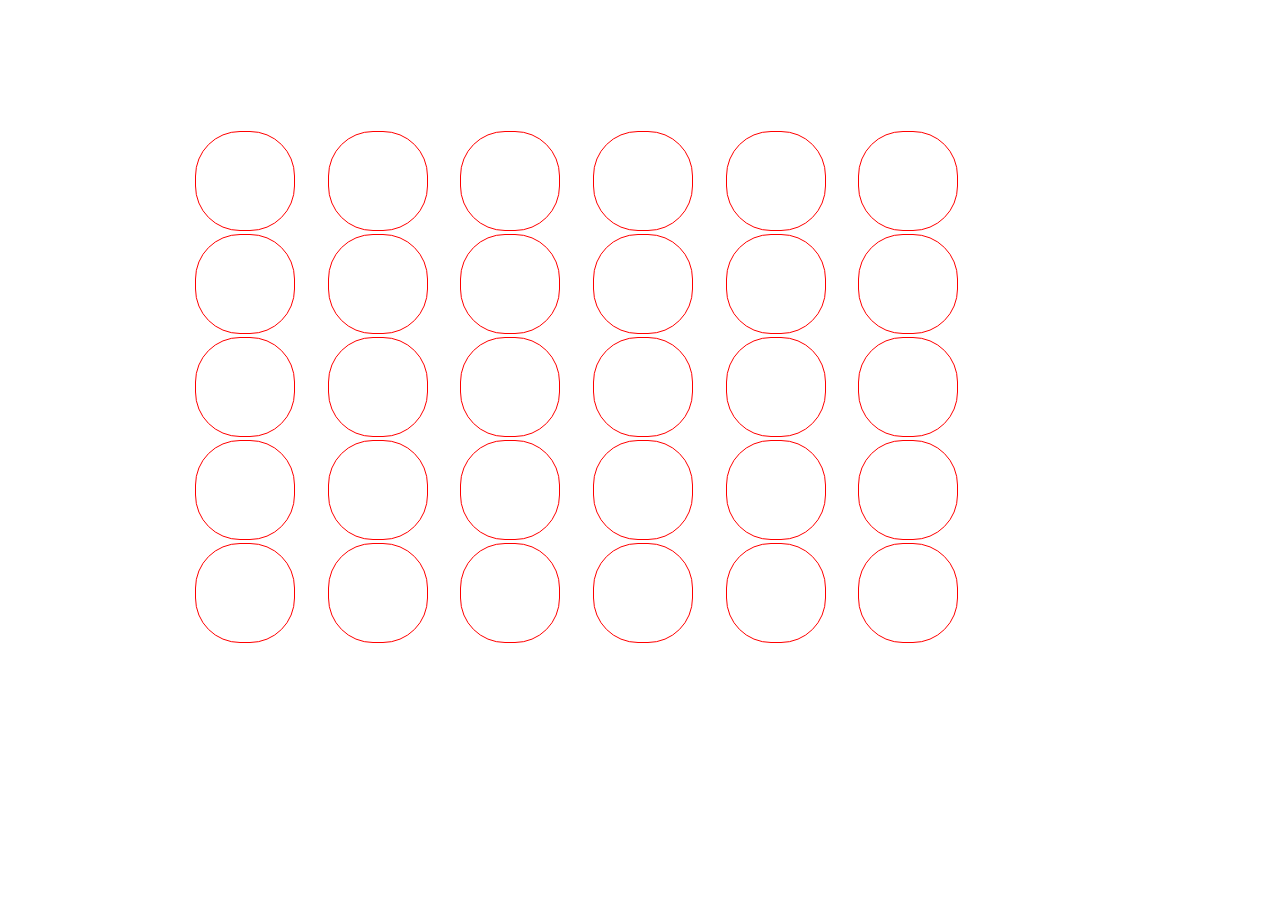
==== baloons game/index.html @ a235761b "Add files via upload" ====
<!DOCTYPE html>
<html lang="en">

<head>
    <meta charset="UTF-8">
    <meta http-equiv="X-UA-Compatible" content="IE=edge">
    <meta name="viewport" content="width=device-width, initial-scale=1.0">
    <title>Ballons Game</title>
    <link rel="stylesheet" href="./style.css">
</head>

<body>
    <div id="main">
        <div id="first">
            <div id="ballons1" onClick="click()"></div>
            <div id="ballons2" onClick="click()"></div>
            <div id="ballons3" onClick="click()"></div>
            <div id="ballons4" onClick="click()"></div>
            <div id="ballons5" onClick="click()"></div>
        </div>
        <div id="second">
            <div id="ballons6" onClick="click()"></div>
            <div id="ballons7" onClick="click()"></div>
            <div id="ballons8" onClick="click()"></div>
            <div id="ballons9" onClick="click()"></div>
            <div id="ballons10" onClick="click()"></div>
        </div>
        <div id="third">
            <div id="ballons11" onClick="click()"></div>
            <div id="ballons12" onClick="click()"></div>
            <div id="ballons13" onClick="click()"></div>
            <div id="ballons14" onClick="click()"></div>
            <div id="ballons15" onClick="click()"></div>
        </div>
        <div id="forth">
            <div id="ballons16" onClick="click()"></div>
            <div id="ballons17" onClick="click()"></div>
            <div id="ballons18" onClick="click()"></div>
            <div id="ballons19" onClick="click()"></div>
            <div id="ballons20" onClick="click()"></div>
        </div>
        <div id="fifth">
            <div id="ballons21" onClick="click()"></div>
            <div id="ballons22" onClick="click()"></div>
            <div id="ballons23" onClick="click()"></div>
            <div id="ballons24" onClick="click()"></div>
            <div id="ballons25" onClick="click()"></div>
        </div>
        <div id="six">
            <div id="ballons26" onClick="click()"></div>
            <div id="ballons27" onClick="click()"></div>
            <div id="ballons28" onClick="click()"></div>
            <div id="ballons29" onClick="click()"></div>
            <div id="ballons30" onClick="click()"></div>
        </div>



    </div>




    <!-- script -->
    <script src="./app.js"></script>
</body>

</html>
---- baloons game/style.css ----
* {

    padding: 0;
    margin: 0;
    box-sizing: border-box;
}

#main {
    display: flex;
    margin-top: 10%;
    margin-left: 15%;
}
#second{
    margin-left: 3%;
}
#third{
    margin-left: 3%;
}
#forth{
    margin-left: 3%;
}
#fifth{
    margin-left: 3%;
}
#six{
    margin-left: 3%;
}

#ballons1 {
    height: 100px;
    border: 1px solid red;
    width: 100px;
    margin: 3%;
    border-radius:45px
}

#ballons2 {
    height: 100px;
    border: 1px solid red;
    width: 100px;
    margin: 3%;
    border-radius:45px
}

#ballons3 {
    height: 100px;
    border: 1px solid red;
    width: 100px;
    margin: 3%;
    border-radius:45px
}

#ballons4 {
    height: 100px;
    border: 1px solid red;
    width: 100px;
    margin: 3%;
    border-radius:45px
}

#ballons5 {
    height: 100px;
    border: 1px solid red;
    width: 100px;
    margin: 3%;
    border-radius:45px
}
#ballons6 {
    height: 100px;
    border: 1px solid red;
    width: 100px;
    margin: 3%;
    border-radius:45px
}

#ballons7 {
    height: 100px;
    border: 1px solid red;
    width: 100px;
    margin: 3%;
    border-radius:45px
}

#ballons8 {
    height: 100px;
    border: 1px solid red;
    width: 100px;
    margin: 3%;
    border-radius:45px
}

#ballons9 {
    height: 100px;
    border: 1px solid red;
    width: 100px;
    margin: 3%;
    border-radius:45px
}

#ballons10 {
    height: 100px;
    border: 1px solid red;
    width: 100px;
    margin: 3%;
    border-radius:45px
}
#ballons11 {
    height: 100px;
    border: 1px solid red;
    width: 100px;
    margin: 3%;
    border-radius:45px
}

#ballons12 {
    height: 100px;
    border: 1px solid red;
    width: 100px;
    margin: 3%;
    border-radius:45px
}

#ballons13 {
    height: 100px;
    border: 1px solid red;
    width: 100px;
    margin: 3%;
    border-radius:45px
}

#ballons14 {
    height: 100px;
    border: 1px solid red;
    width: 100px;
    margin: 3%;
    border-radius:45px
}

#ballons15 {
    height: 100px;
    border: 1px solid red;
    width: 100px;
    margin: 3%;
    border-radius:45px
}
#ballons16 {
    height: 100px;
    border: 1px solid red;
    width: 100px;
    margin: 3%;
    border-radius:45px
}

#ballons17 {
    height: 100px;
    border: 1px solid red;
    width: 100px;
    margin: 3%;
    border-radius:45px
}

#ballons18 {
    height: 100px;
    border: 1px solid red;
    width: 100px;
    margin: 3%;
    border-radius:45px
}

#ballons19 {
    height: 100px;
    border: 1px solid red;
    width: 100px;
    margin: 3%;
    border-radius:45px
}

#ballons20 {
    height: 100px;
    border: 1px solid red;
    width: 100px;
    margin: 3%;
    border-radius:45px
}
#ballons21 {
    height: 100px;
    border: 1px solid red;
    width: 100px;
    margin: 3%;
    border-radius:45px
}

#ballons22 {
    height: 100px;
    border: 1px solid red;
    width: 100px;
    margin: 3%;
    border-radius:45px
}

#ballons23 {
    height: 100px;
    border: 1px solid red;
    width: 100px;
    margin: 3%;
    border-radius:45px
}

#ballons24 {
    height: 100px;
    border: 1px solid red;
    width: 100px;
    margin: 3%;
    border-radius:45px
}

#ballons25 {
    height: 100px;
    border: 1px solid red;
    width: 100px;
    margin: 3%;
    border-radius:45px
}
#ballons26 {
    height: 100px;
    border: 1px solid red;
    width: 100px;
    margin: 3%;
    border-radius:45px
}

#ballons27 {
    height: 100px;
    border: 1px solid red;
    width: 100px;
    margin: 3%;
    border-radius:45px
}

#ballons28 {
    height: 100px;
    border: 1px solid red;
    width: 100px;
    margin: 3%;
    border-radius:45px
}

#ballons29 {
    height: 100px;
    border: 1px solid red;
    width: 100px;
    margin: 3%;
    border-radius:45px
}

#ballons30 {
    height: 100px;
    border: 1px solid red;
    width: 100px;
    margin: 3%;
    border-radius:45px
}
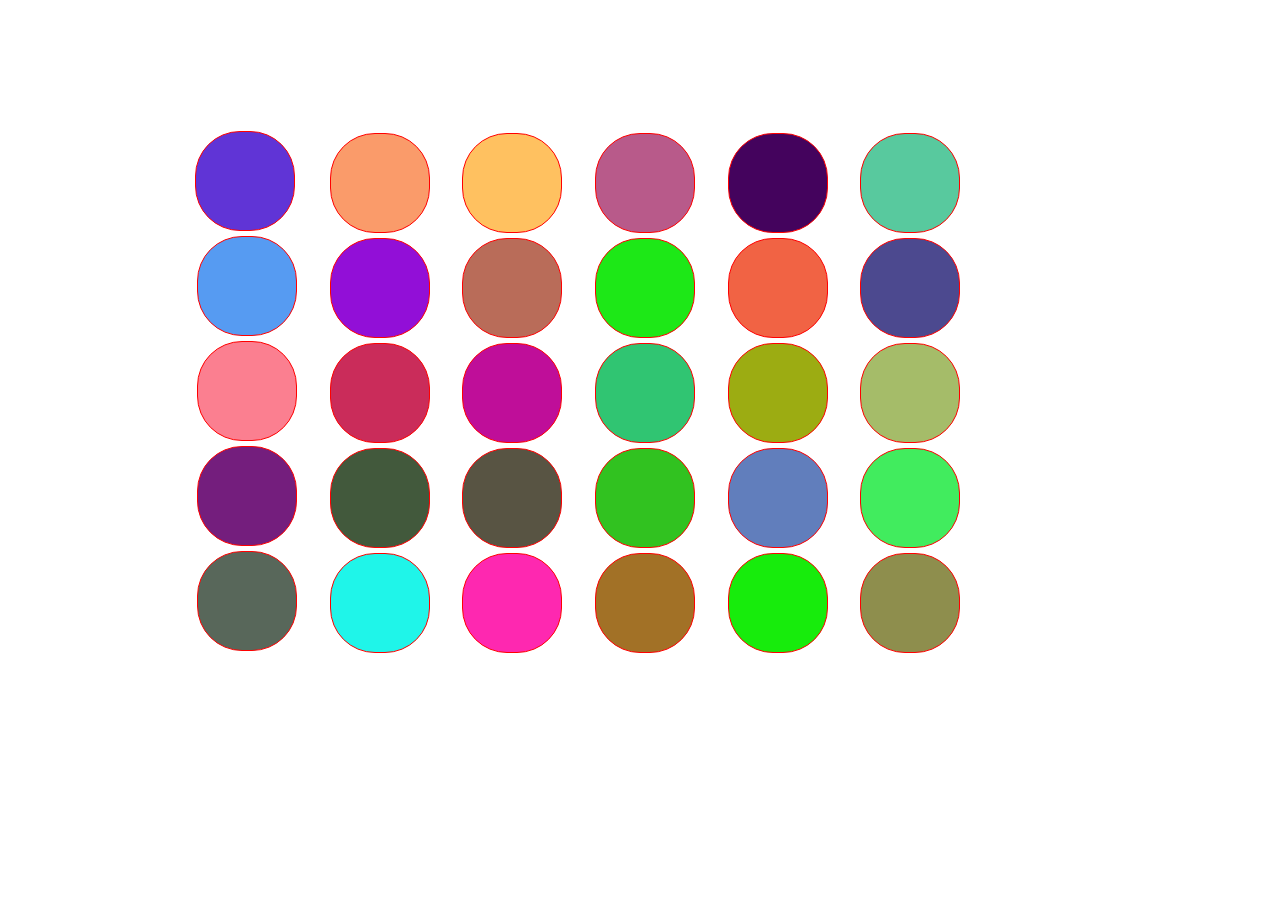
==== commit 6fddbd8c: "Add files via upload" ====
--- a/baloons game/index.html
+++ b/baloons game/index.html
@@ -12,46 +12,46 @@
 <body>
     <div id="main">
         <div id="first">
-            <div id="ballons1" onClick="click()"></div>
-            <div id="ballons2" onClick="click()"></div>
-            <div id="ballons3" onClick="click()"></div>
-            <div id="ballons4" onClick="click()"></div>
-            <div id="ballons5" onClick="click()"></div>
+            <div id="ballons-1" onClick="show1()"></div>
+            <div id="ballons-2" onClick="show2()"></div>
+            <div id="ballons-3" onClick="show3()"></div>
+            <div id="ballons-4" onClick="show4()"></div>
+            <div id="ballons-5" onClick="show5()"></div>
         </div>
         <div id="second">
-            <div id="ballons6" onClick="click()"></div>
-            <div id="ballons7" onClick="click()"></div>
-            <div id="ballons8" onClick="click()"></div>
-            <div id="ballons9" onClick="click()"></div>
-            <div id="ballons10" onClick="click()"></div>
+            <div id="ballons-6" onClick="show6()"></div>
+            <div id="ballons-7" onClick="show7()"></div>
+            <div id="ballons-8" onClick="show8()"></div>
+            <div id="ballons-9" onClick="show9()"></div>
+            <div id="ballons-10"onClick="show10()"></div>
         </div>
         <div id="third">
-            <div id="ballons11" onClick="click()"></div>
-            <div id="ballons12" onClick="click()"></div>
-            <div id="ballons13" onClick="click()"></div>
-            <div id="ballons14" onClick="click()"></div>
-            <div id="ballons15" onClick="click()"></div>
+            <div id="ballons-11" onClick="show11()"></div>
+            <div id="ballons-12" onClick="show12()"></div>
+            <div id="ballons-13" onClick="show13()"></div>
+            <div id="ballons-14" onClick="show14()"></div>
+            <div id="ballons-15" onClick="show15()"></div>
         </div>
         <div id="forth">
-            <div id="ballons16" onClick="click()"></div>
-            <div id="ballons17" onClick="click()"></div>
-            <div id="ballons18" onClick="click()"></div>
-            <div id="ballons19" onClick="click()"></div>
-            <div id="ballons20" onClick="click()"></div>
+            <div id="ballons-16" onClick="show16()"></div>
+            <div id="ballons-17" onClick="show17()"></div>
+            <div id="ballons-18" onClick="show18()"></div>
+            <div id="ballons-19" onClick="show19()"></div>
+            <div id="ballons-20" onClick="show20()"></div>
         </div>
         <div id="fifth">
-            <div id="ballons21" onClick="click()"></div>
-            <div id="ballons22" onClick="click()"></div>
-            <div id="ballons23" onClick="click()"></div>
-            <div id="ballons24" onClick="click()"></div>
-            <div id="ballons25" onClick="click()"></div>
+            <div id="ballons-21" onClick="show21()"></div>
+            <div id="ballons-22" onClick="show22()"></div>
+            <div id="ballons-23" onClick="show23()"></div>
+            <div id="ballons-24" onClick="show24()"></div>
+            <div id="ballons-25" onClick="show25()"></div>
         </div>
         <div id="six">
-            <div id="ballons26" onClick="click()"></div>
-            <div id="ballons27" onClick="click()"></div>
-            <div id="ballons28" onClick="click()"></div>
-            <div id="ballons29" onClick="click()"></div>
-            <div id="ballons30" onClick="click()"></div>
+            <div id="ballons-26" onClick="show26()"></div>
+            <div id="ballons-27" onClick="show27()"></div>
+            <div id="ballons-28" onClick="show28()"></div>
+            <div id="ballons-29" onClick="show29()"></div>
+            <div id="ballons-30" onClick="show30()"></div>
         </div>
 
 
--- a/baloons game/style.css
+++ b/baloons game/style.css
@@ -26,237 +26,298 @@
     margin-left: 3%;
 }
 
-#ballons1 {
+#ballons-1 {
     height: 100px;
     border: 1px solid red;
     width: 100px;
     margin: 3%;
-    border-radius:45px
-}
-
-#ballons2 {
-    height: 100px;
-    border: 1px solid red;
-    width: 100px;
-    margin: 3%;
-    border-radius:45px
-}
-
-#ballons3 {
-    height: 100px;
-    border: 1px solid red;
-    width: 100px;
-    margin: 3%;
-    border-radius:45px
-}
-
-#ballons4 {
-    height: 100px;
-    border: 1px solid red;
-    width: 100px;
-    margin: 3%;
-    border-radius:45px
-}
-
-#ballons5 {
-    height: 100px;
-    border: 1px solid red;
-    width: 100px;
-    margin: 3%;
-    border-radius:45px
-}
-#ballons6 {
-    height: 100px;
-    border: 1px solid red;
-    width: 100px;
-    margin: 3%;
-    border-radius:45px
-}
-
-#ballons7 {
-    height: 100px;
-    border: 1px solid red;
-    width: 100px;
-    margin: 3%;
-    border-radius:45px
-}
-
-#ballons8 {
-    height: 100px;
-    border: 1px solid red;
-    width: 100px;
-    margin: 3%;
-    border-radius:45px
-}
-
-#ballons9 {
-    height: 100px;
-    border: 1px solid red;
-    width: 100px;
-    margin: 3%;
-    border-radius:45px
-}
-
-#ballons10 {
-    height: 100px;
-    border: 1px solid red;
-    width: 100px;
-    margin: 3%;
-    border-radius:45px
-}
-#ballons11 {
-    height: 100px;
-    border: 1px solid red;
-    width: 100px;
-    margin: 3%;
-    border-radius:45px
-}
-
-#ballons12 {
-    height: 100px;
-    border: 1px solid red;
-    width: 100px;
-    margin: 3%;
-    border-radius:45px
-}
-
-#ballons13 {
-    height: 100px;
-    border: 1px solid red;
-    width: 100px;
-    margin: 3%;
-    border-radius:45px
-}
-
-#ballons14 {
-    height: 100px;
-    border: 1px solid red;
-    width: 100px;
-    margin: 3%;
-    border-radius:45px
-}
-
-#ballons15 {
-    height: 100px;
-    border: 1px solid red;
-    width: 100px;
-    margin: 3%;
-    border-radius:45px
-}
-#ballons16 {
-    height: 100px;
-    border: 1px solid red;
-    width: 100px;
-    margin: 3%;
-    border-radius:45px
-}
-
-#ballons17 {
-    height: 100px;
-    border: 1px solid red;
-    width: 100px;
-    margin: 3%;
-    border-radius:45px
-}
-
-#ballons18 {
-    height: 100px;
-    border: 1px solid red;
-    width: 100px;
-    margin: 3%;
-    border-radius:45px
-}
-
-#ballons19 {
-    height: 100px;
-    border: 1px solid red;
-    width: 100px;
-    margin: 3%;
-    border-radius:45px
-}
-
-#ballons20 {
-    height: 100px;
-    border: 1px solid red;
-    width: 100px;
-    margin: 3%;
-    border-radius:45px
-}
-#ballons21 {
-    height: 100px;
-    border: 1px solid red;
-    width: 100px;
-    margin: 3%;
-    border-radius:45px
-}
-
-#ballons22 {
-    height: 100px;
-    border: 1px solid red;
-    width: 100px;
-    margin: 3%;
-    border-radius:45px
-}
-
-#ballons23 {
-    height: 100px;
-    border: 1px solid red;
-    width: 100px;
-    margin: 3%;
-    border-radius:45px
-}
-
-#ballons24 {
-    height: 100px;
-    border: 1px solid red;
-    width: 100px;
-    margin: 3%;
-    border-radius:45px
-}
-
-#ballons25 {
-    height: 100px;
-    border: 1px solid red;
-    width: 100px;
-    margin: 3%;
-    border-radius:45px
-}
-#ballons26 {
-    height: 100px;
-    border: 1px solid red;
-    width: 100px;
-    margin: 3%;
-    border-radius:45px
-}
-
-#ballons27 {
-    height: 100px;
-    border: 1px solid red;
-    width: 100px;
-    margin: 3%;
-    border-radius:45px
-}
-
-#ballons28 {
-    height: 100px;
-    border: 1px solid red;
-    width: 100px;
-    margin: 3%;
-    border-radius:45px
-}
-
-#ballons29 {
-    height: 100px;
-    border: 1px solid red;
-    width: 100px;
-    margin: 3%;
-    border-radius:45px
-}
-
-#ballons30 {
-    height: 100px;
-    border: 1px solid red;
-    width: 100px;
-    margin: 3%;
-    border-radius:45px
+    border-radius:45px;
+    cursor:pointer;
+    background: aqua;
+
+}
+
+#ballons-2 {
+    height: 100px;
+    border: 1px solid red;
+    width: 100px;
+    margin: 5%;
+    border-radius:45px;
+    cursor:pointer;
+
+}
+
+#ballons-3 {
+    height: 100px;
+    border: 1px solid red;
+    width: 100px;
+    margin: 5%;
+    border-radius:45px;
+    cursor:pointer;
+
+}
+
+#ballons-4 {
+    height: 100px;
+    border: 1px solid red;
+    width: 100px;
+    margin: 5%;
+    border-radius:45px;
+    cursor:pointer;
+
+}
+
+#ballons-5 {
+    height: 100px;
+    border: 1px solid red;
+    width: 100px;
+    margin: 5%;
+    border-radius:45px;
+    cursor:pointer;
+
+}
+#ballons-6 {
+    height: 100px;
+    border: 1px solid red;
+    width: 100px;
+    margin: 5%;
+    border-radius:45px;
+    cursor:pointer;
+
+}
+
+#ballons-7 {
+    height: 100px;
+    border: 1px solid red;
+    width: 100px;
+    margin: 5%;
+    border-radius:45px;
+    cursor:pointer;
+
+}
+
+#ballons-8 {
+    height: 100px;
+    border: 1px solid red;
+    width: 100px;
+    margin: 5%;
+    border-radius:45px;
+    cursor:pointer;
+
+}
+
+#ballons-9 {
+    height: 100px;
+    border: 1px solid red;
+    width: 100px;
+    margin: 5%;
+    border-radius:45px;
+    cursor:pointer;
+
+}
+
+#ballons-10 {
+    height: 100px;
+    border: 1px solid red;
+    width: 100px;
+    margin: 5%;
+    border-radius:45px;
+    cursor:pointer;
+
+}
+#ballons-11 {
+    height: 100px;
+    border: 1px solid red;
+    width: 100px;
+    margin: 5%;
+    border-radius:45px;
+    cursor:pointer;
+
+}
+
+#ballons-12 {
+    height: 100px;
+    border: 1px solid red;
+    width: 100px;
+    margin: 5%;
+    border-radius:45px;
+    cursor:pointer;
+
+}
+
+#ballons-13 {
+    height: 100px;
+    border: 1px solid red;
+    width: 100px;
+    margin: 5%;
+    border-radius:45px;
+    cursor:pointer;
+
+}
+
+#ballons-14 {
+    height: 100px;
+    border: 1px solid red;
+    width: 100px;
+    margin: 5%;
+    border-radius:45px;
+    cursor:pointer;
+
+}
+
+#ballons-15 {
+    height: 100px;
+    border: 1px solid red;
+    width: 100px;
+    margin: 5%;
+    border-radius:45px;
+    cursor:pointer;
+
+}
+#ballons-16 {
+    height: 100px;
+    border: 1px solid red;
+    width: 100px;
+    margin: 5%;
+    border-radius:45px;
+    cursor:pointer;
+
+}
+
+#ballons-17 {
+    height: 100px;
+    border: 1px solid red;
+    width: 100px;
+    margin: 5%;
+    border-radius:45px;
+    cursor:pointer;
+
+}
+
+#ballons-18 {
+    height: 100px;
+    border: 1px solid red;
+    width: 100px;
+    margin: 5%;
+    border-radius:45px;
+    cursor:pointer;
+
+}
+
+#ballons-19 {
+    height: 100px;
+    border: 1px solid red;
+    width: 100px;
+    margin: 5%;
+    border-radius:45px;
+    cursor:pointer;
+
+}
+
+#ballons-20 {
+    height: 100px;
+    border: 1px solid red;
+    width: 100px;
+    margin: 5%;
+    border-radius:45px;
+    cursor:pointer;
+
+}
+#ballons-21 {
+    height: 100px;
+    border: 1px solid red;
+    width: 100px;
+    margin: 5%;
+    border-radius:45px;
+    cursor:pointer;
+
+}
+
+#ballons-22 {
+    height: 100px;
+    border: 1px solid red;
+    width: 100px;
+    margin: 5%;
+    border-radius:45px;
+    cursor:pointer;
+
+}
+
+#ballons-23 {
+    height: 100px;
+    border: 1px solid red;
+    width: 100px;
+    margin: 5%;
+    border-radius:45px;
+    cursor:pointer;
+
+}
+
+#ballons-24 {
+    height: 100px;
+    border: 1px solid red;
+    width: 100px;
+    margin: 5%;
+    border-radius:45px;
+    cursor:pointer;
+
+}
+
+#ballons-25 {
+    height: 100px;
+    border: 1px solid red;
+    width: 100px;
+    margin: 5%;
+    border-radius:45px;
+    cursor:pointer;
+
+}
+#ballons-26 {
+    height: 100px;
+    border: 1px solid red;
+    width: 100px;
+    margin: 5%;
+    border-radius:45px;
+    cursor:pointer;
+
+}
+
+#ballons-27 {
+    height: 100px;
+    border: 1px solid red;
+    width: 100px;
+    margin: 5%;
+    border-radius:45px;
+    cursor:pointer;
+
+}
+
+#ballons-28 {
+    height: 100px;
+    border: 1px solid red;
+    width: 100px;
+    margin: 5%;
+    border-radius:45px;
+    cursor:pointer;
+
+}
+
+#ballons-29 {
+    height: 100px;
+    border: 1px solid red;
+    width: 100px;
+    margin: 5%;
+    border-radius:45px;
+    cursor:pointer;
+
+}
+
+#ballons-30 {
+    height: 100px;
+    border: 1px solid red;
+    width: 100px;
+    margin: 5%;
+    border-radius:45px;
+    cursor:pointer;
+
 }